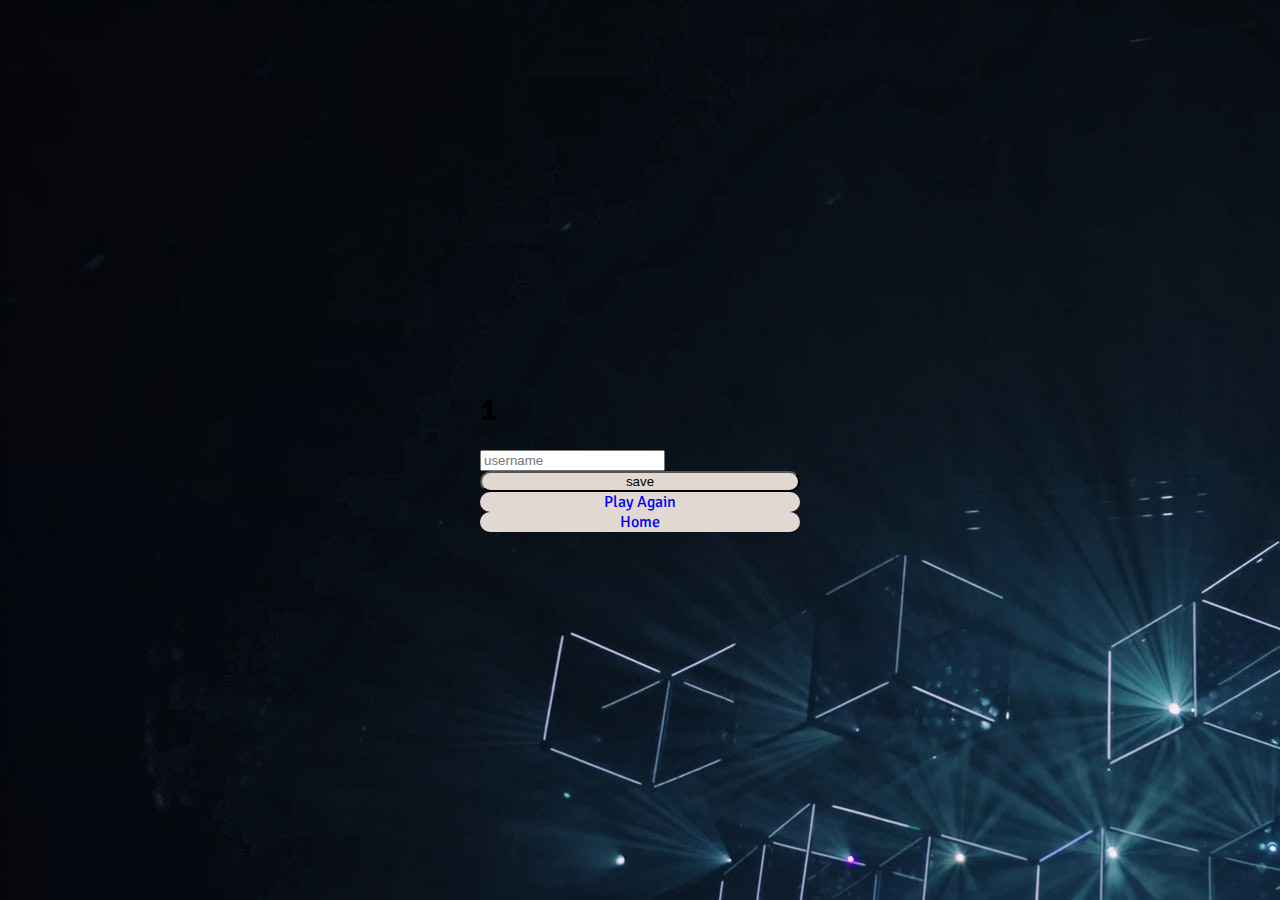
==== endquiz.html @ 2e705119 "added the buttons to the endquiz page" ====
<!DOCTYPE html>
<html lang="en">
<head>
    <meta charset="UTF-8">
    <meta http-equiv="X-UA-Compatible" content="IE=edge">
    <meta name="viewport" content="width=device-width, initial-scale=1.0"> 
    <link rel="preconnect" href="https://fonts.googleapis.com"> 
    <link rel="preconnect" href="https://fonts.gstatic.com" crossorigin> 
    <link href="https://fonts.googleapis.com/css2?family=Signika:wght@300;400&display=swap" rel="stylesheet">
    <!-- CSS only -->
    <link href="https://cdn.jsdelivr.net/npm/bootstrap@5.2.0-beta1/dist/css/bootstrap.min.css" rel="stylesheet" integrity="sha384-0evHe/X+R7YkIZDRvuzKMRqM+OrBnVFBL6DOitfPri4tjfHxaWutUpFmBp4vmVor" crossorigin="anonymous">
    <link rel="stylesheet" href="style.css">
    <title>JS-Game-End Quiz</title>
</head>
<body>


    <div class="container">
        <div id="endquiz">
            <h1 class="fscore">
                1
            </h1>
            <form>
                <input class="mb-3" type="text" name="username" id="username" placeholder="username">
                <button type="submit" class="btn s-button mb-2" id="saveScore" onclick="saveHighScore(event)">
                save
            </button>
            </form>
            <a href="/index.html" class="btn s-button mb-2">Play Again</a>
            <a href="/" class="btn s-button mb-2">Home</a>

        </div>



    <!-- JavaScript Bundle with Popper -->
    <script src="https://cdn.jsdelivr.net/npm/bootstrap@5.2.0-beta1/dist/js/bootstrap.bundle.min.js" integrity="sha384-pprn3073KE6tl6bjs2QrFaJGz5/SUsLqktiwsUTF55Jfv3qYSDhgCecCxMW52nD2" crossorigin="anonymous"></script>

</body>
</html>
---- style.css ----
:root {
    font-family: 'Signika', sans-serif;
}


body {
    padding: 0;
    margin: 0;
    display: flex;
    align-items: center;
    justify-content: center;
    box-sizing: border-box;
    background: url(/images/image.jpg);  /* this image is been taken from unsplash with the url credited witing the readme*/
} 


.container  {
    height: 100vh;
    width: 100vw;
    display: flex;
    flex-direction: column;
    align-items: center;
    justify-content: center;
    margin: 0 auto;

}

.game-heading {
    align-items: center;
    justify-content: center;
    margin: 0 auto; 
    color: #E1D9D1;
} 

.game-heading > h1 {
    display: flex;
    align-items: center;
    justify-content: center;
    margin: 0 auto;
    margin-bottom: 1.2rem;
    color: #E1D9D1;
    font-size: 2.5rem;

}

.hiddden {
    display: none;
}
/*
.home-button {
    display: flex;
    flex-direction: column;
    justify-content: center;
    align-items: center;
    margin: 0 auto;
    margin-bottom: 1rem;
    width: 20rem;
    border-radius: 25px;
    background-color: #E1D9D1;

} 
.high-scores-button {
    display: flex;
    flex-direction: column;
    justify-content: center;
    align-items: center;
    margin: 0 auto;
    width: 20rem;
    background-color: #E1D9D1;
    border-radius: 25px;

} 
*/

.btn {
    display: flex;
    flex-direction: column;
    justify-content: center;
    align-items: center;
    text-decoration: none;
    width: 20rem;
    margin: 0 auto;
}

.home-link, .scores-link {
    text-decoration: none;
    color: black;
    font-size: 1.4rem;
    font-weight: 400;
}

.h-button {
    width: 20rem;
    background-color: #E1D9D1;
    border-radius: 25px;
    margin-bottom: 2rem;
}

.s-button {
    width: 20rem;
    background-color: #E1D9D1;
    border-radius: 25px;
}

.home-link:hover ,.scores-link:hover {
    color: black;
}
.btn[disabled]:hover {
    cursor: not-allowed;
    
}
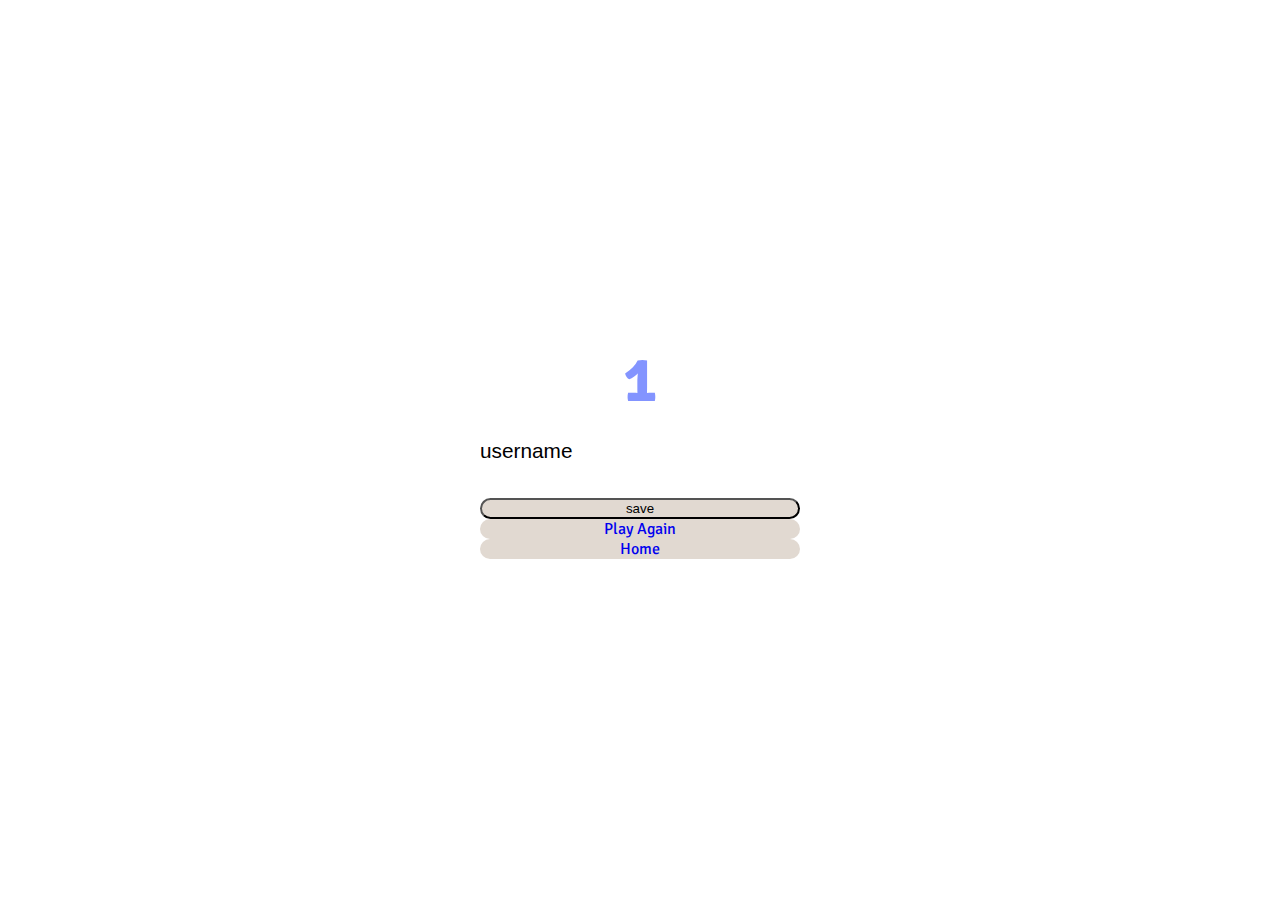
==== commit 8b4da122: "changed the background picture and added some styling to the endquiz buttons and form" ====
--- a/endquiz.html
+++ b/endquiz.html
@@ -10,6 +10,7 @@
     <!-- CSS only -->
     <link href="https://cdn.jsdelivr.net/npm/bootstrap@5.2.0-beta1/dist/css/bootstrap.min.css" rel="stylesheet" integrity="sha384-0evHe/X+R7YkIZDRvuzKMRqM+OrBnVFBL6DOitfPri4tjfHxaWutUpFmBp4vmVor" crossorigin="anonymous">
     <link rel="stylesheet" href="style.css">
+    <link rel="stylesheet" href="endquiz.css">
     <title>JS-Game-End Quiz</title>
 </head>
 <body>
@@ -17,25 +18,23 @@
 
     <div class="container">
         <div id="endquiz">
-            <h1 class="fscore">
+            <h1 class="fscore mb-5">
                 1
             </h1>
             <form>
-                <input class="mb-3" type="text" name="username" id="username" placeholder="username">
-                <button type="submit" class="btn s-button mb-2" id="saveScore" onclick="saveHighScore(event)">
+                <input class="mb-3 name" type="text" name="username" id="username" placeholder="username">
+                <button type="submit" class="btn btn-lg s-button mb-2" id="saveScore" onclick="saveHighScore(event)">
                 save
             </button>
             </form>
-            <a href="/index.html" class="btn s-button mb-2">Play Again</a>
-            <a href="/" class="btn s-button mb-2">Home</a>
-
+            <a href="/index.html" class="btn btn-lg s-button mb-2">Play Again</a>
+            <a href="/" class="btn btn-lg s-button mb-2">Home</a>
         </div>
 
 
 
     <!-- JavaScript Bundle with Popper -->
     <script src="https://cdn.jsdelivr.net/npm/bootstrap@5.2.0-beta1/dist/js/bootstrap.bundle.min.js" integrity="sha384-pprn3073KE6tl6bjs2QrFaJGz5/SUsLqktiwsUTF55Jfv3qYSDhgCecCxMW52nD2" crossorigin="anonymous"></script>
-
+    <script src="enquiz.js"></script>
 </body>
-</html>
-
+</html>--- a/style.css
+++ b/style.css
@@ -10,7 +10,9 @@
     align-items: center;
     justify-content: center;
     box-sizing: border-box;
-    background: url(/images/image.jpg);  /* this image is been taken from unsplash with the url credited witing the readme*/
+    background: url(https://images.unsplash.com/photo-1537420327992-d6e192287183?ixlib=rb-1.2.1&ixid=MnwxMjA3fDB8MHxwaG90by1wYWdlfHx8fGVufDB8fHx8&auto=format&fit=crop&w=776&q=80);  /* this image is been taken from unsplash with the url credited witing the readme*/
+    background-repeat: no-repeat;
+    background-size: cover;
 } 
 
 
--- a/endquiz.css
+++ b/endquiz.css
@@ -0,0 +1,54 @@
+
+
+form {
+    width: 100%;
+    display: flex;
+    flex-direction: column;
+    align-items: center;
+    justify-content: center;
+}
+
+.fscore {
+    display: flex;
+    margin: 0 auto;
+    align-items: center;
+    justify-content: center;
+    color: #8394ff;
+    font-size: 4rem;
+}
+
+input {
+    margin-bottom: 1rem;
+    width: 20rem;
+    padding: 1.2rem;
+    font-size: 1.3rem;
+    border: none;
+    border-radius: 25px;
+}
+
+input::placeholder {
+    color: #000;
+}
+
+.s-button {
+    width: 20rem;
+    background-color: #E1D9D1;
+    border-radius: 25px;
+}
+
+.btn {
+    display: flex;
+    flex-direction: column;
+    justify-content: center;
+    align-items: center;
+    text-decoration: none;
+    width: 20rem;
+    margin: 0 auto;
+}
+
+.btn[disabled]:hover {
+    cursor: not-allowed;
+    
+}
+
+
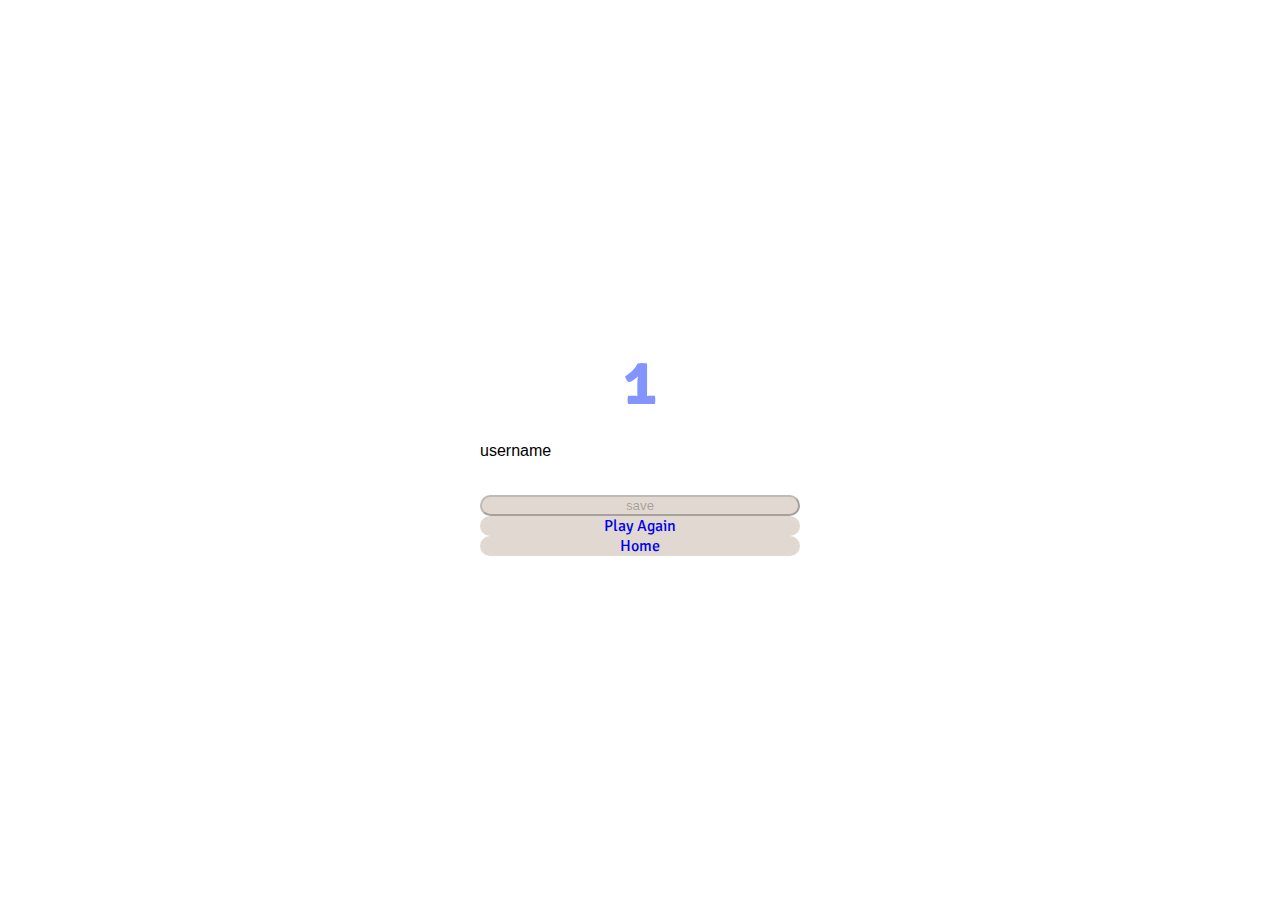
==== commit 24414884: "user cannot save an empty name now" ====
--- a/endquiz.html
+++ b/endquiz.html
@@ -23,7 +23,11 @@
             </h1>
             <form>
                 <input class="mb-3 name" type="text" name="username" id="username" placeholder="username">
-                <button type="submit" class="btn btn-lg s-button mb-2" id="saveScore" onclick="saveHighScore(event)">
+                <button type="submit" 
+                class="btn btn-lg s-button mb-2 "
+                id="saveScore" 
+                onclick="saveHighScore(event)"
+                disabled>
                 save
             </button>
             </form>
@@ -35,6 +39,6 @@
 
     <!-- JavaScript Bundle with Popper -->
     <script src="https://cdn.jsdelivr.net/npm/bootstrap@5.2.0-beta1/dist/js/bootstrap.bundle.min.js" integrity="sha384-pprn3073KE6tl6bjs2QrFaJGz5/SUsLqktiwsUTF55Jfv3qYSDhgCecCxMW52nD2" crossorigin="anonymous"></script>
-    <script src="enquiz.js"></script>
+    <script src="endquiz.js"></script>
 </body>
 </html>--- a/style.css
+++ b/style.css
@@ -48,31 +48,6 @@
 .hiddden {
     display: none;
 }
-/*
-.home-button {
-    display: flex;
-    flex-direction: column;
-    justify-content: center;
-    align-items: center;
-    margin: 0 auto;
-    margin-bottom: 1rem;
-    width: 20rem;
-    border-radius: 25px;
-    background-color: #E1D9D1;
-
-} 
-.high-scores-button {
-    display: flex;
-    flex-direction: column;
-    justify-content: center;
-    align-items: center;
-    margin: 0 auto;
-    width: 20rem;
-    background-color: #E1D9D1;
-    border-radius: 25px;
-
-} 
-*/
 
 .btn {
     display: flex;
--- a/endquiz.css
+++ b/endquiz.css
@@ -1,5 +1,3 @@
-
-
 form {
     width: 100%;
     display: flex;
@@ -21,13 +19,19 @@
     margin-bottom: 1rem;
     width: 20rem;
     padding: 1.2rem;
-    font-size: 1.3rem;
+    font-size: 1rem;
     border: none;
     border-radius: 25px;
 }
 
 input::placeholder {
     color: #000;
+}
+
+.btn[disabled]:hover {
+    cursor: not-allowed;
+    background-color: #E1D9D1 !important;
+    color: #000 !important; 
 }
 
 .s-button {
@@ -44,11 +48,11 @@
     text-decoration: none;
     width: 20rem;
     margin: 0 auto;
-}
-
-.btn[disabled]:hover {
-    cursor: not-allowed;
     
 }
 
+.btn:hover {
+    background-color: #E1D9D1;
+    color: #000;
+}
 
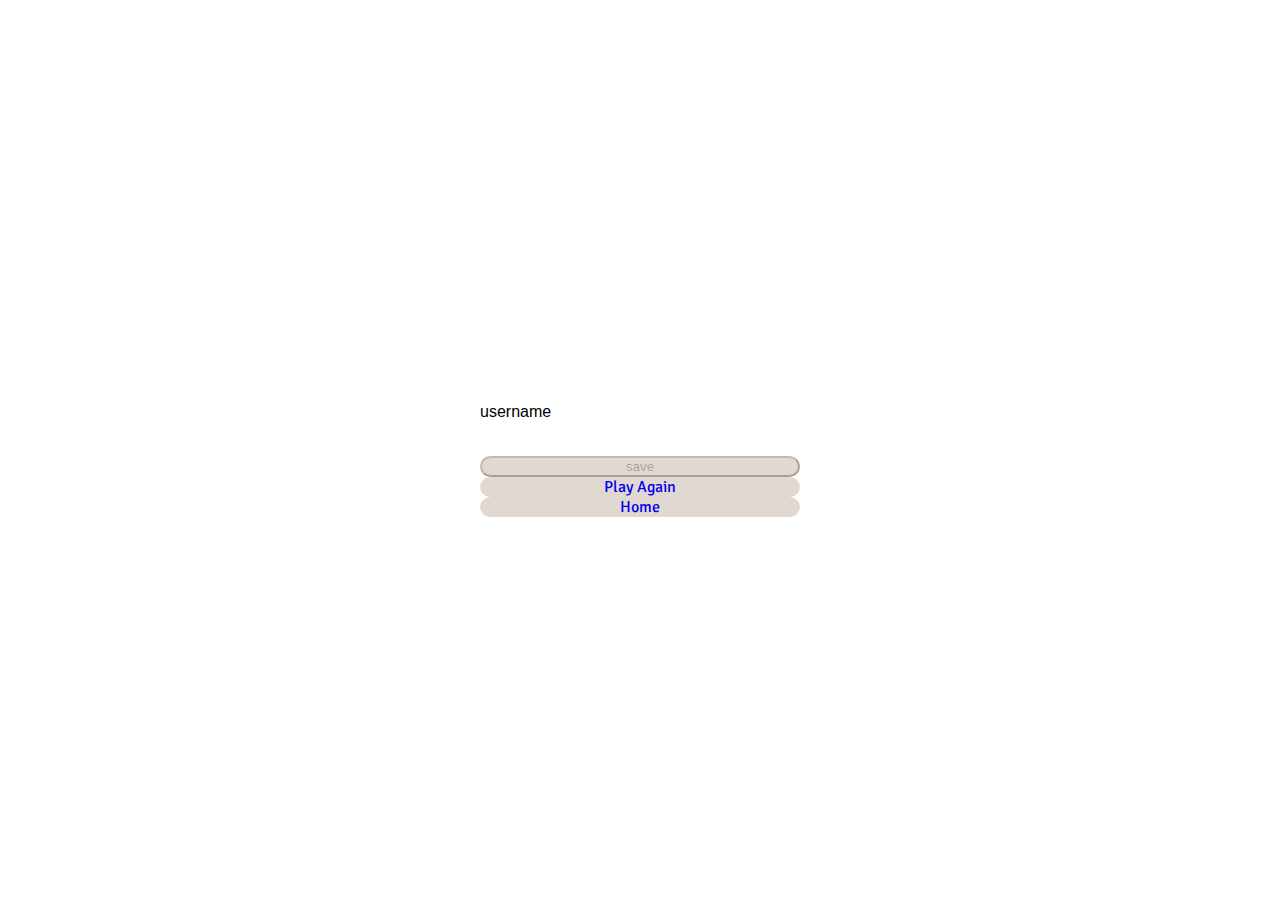
==== commit 79ec7ecf: "added the scores to the local storage to be saved and sorted for the 5 best scores to show" ====
--- a/endquiz.html
+++ b/endquiz.html
@@ -18,7 +18,7 @@
 
     <div class="container">
         <div id="endquiz">
-            <h1 class="fscore mb-5">
+            <h1 class="fscore mb-5" id="fScore">
                 1
             </h1>
             <form>
